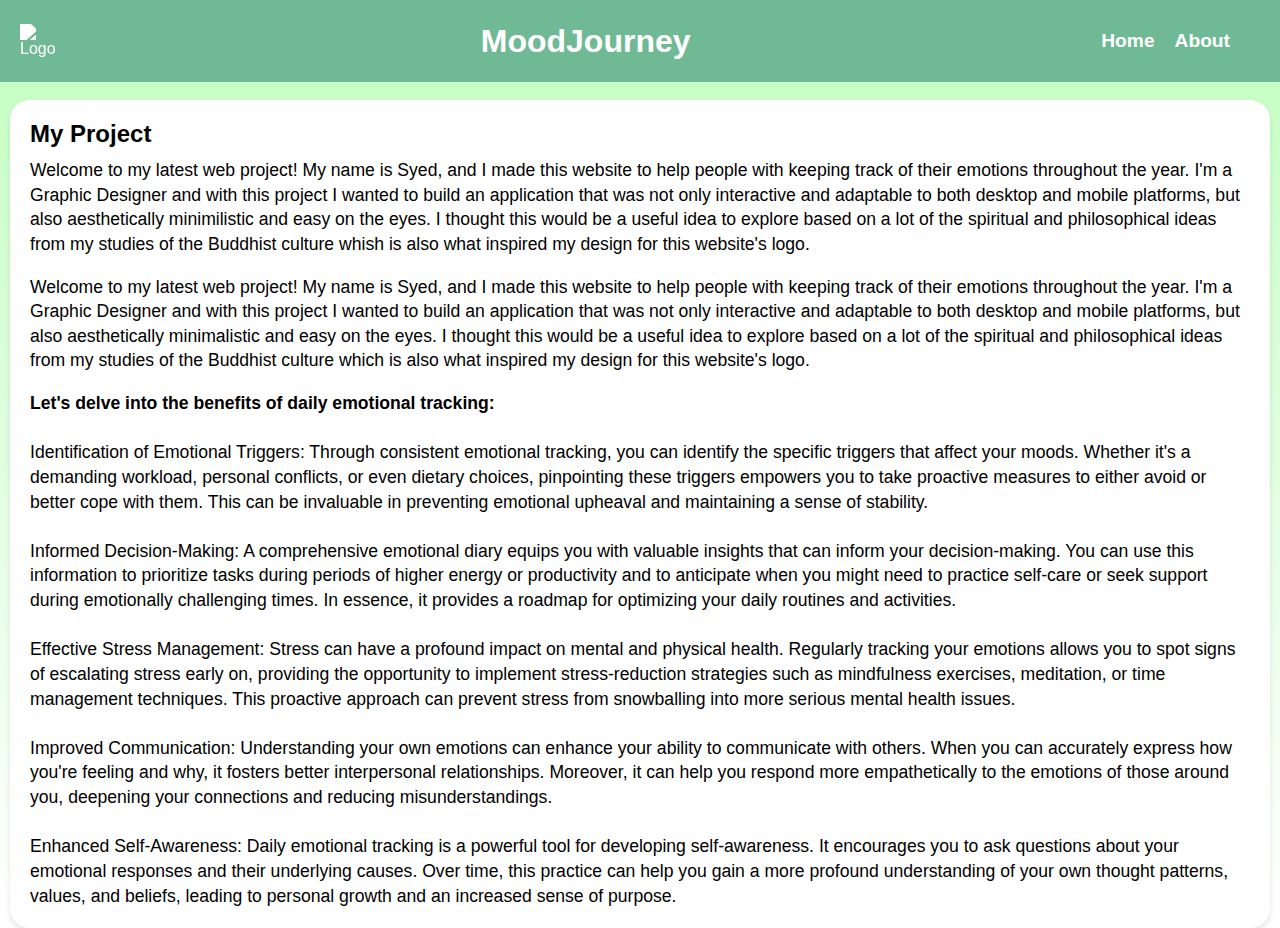
==== about.html @ 030b7aaf "Initial commit" ====
<!DOCTYPE html>
<html lang="en" dir="ltr">
  <head>
    <meta charset="utf-8" />
    <title>Project 2</title>
    <link rel="stylesheet" href="style.css" />
    <meta name="viewport" content="width=device-width, initial-scale=1.0" />
    <link
      rel="stylesheet"
      href="https://fonts.googleapis.com/css2?family=Material+Symbols+Rounded:opsz,wght,FILL,GRAD@20..48,100..700,0..1,-50..200"
    />
    <script src="script.js" defer></script>
  </head>
  <body>
    <div class="banner-text">
      <img
        src="https://cdn.glitch.global/95c7df69-5638-4ef5-9395-64c7d026aea5/logo.png?v=1698367487662"
        alt="Logo"
        class="logo"
      />
      <h1>MoodJourney</h1>
      <nav-menu>
        <a href="index.html">Home</a> <a href="about.html">About</a>
      </nav-menu>
    </div>

    <div class="aboutme">
      <h2>My Project</h2>
      <p>
        Welcome to my latest web project! My name is Syed, and I made this
        website to help people with keeping track of their emotions throughout
        the year. I'm a Graphic Designer and with this project I wanted to build
        an application that was not only interactive and adaptable to both
        desktop and mobile platforms, but also aesthetically minimilistic and
        easy on the eyes. I thought this would be a useful idea to explore based
        on a lot of the spiritual and philosophical ideas from my studies of the
        Buddhist culture whish is also what inspired my design for this
        website's logo.
      </p>
      <br />
      <p>
        Welcome to my latest web project! My name is Syed, and I made this
        website to help people with keeping track of their emotions throughout
        the year. I'm a Graphic Designer and with this project I wanted to build
        an application that was not only interactive and adaptable to both
        desktop and mobile platforms, but also aesthetically minimalistic and
        easy on the eyes. I thought this would be a useful idea to explore based
        on a lot of the spiritual and philosophical ideas from my studies of the
        Buddhist culture which is also what inspired my design for this
        website's logo.
      </p>
      <br />
      <p>
        <strong
          >Let's delve into the benefits of daily emotional tracking:</strong
        >
        <br />
        <br />

        Identification of Emotional Triggers: Through consistent emotional
        tracking, you can identify the specific triggers that affect your moods.
        Whether it's a demanding workload, personal conflicts, or even dietary
        choices, pinpointing these triggers empowers you to take proactive
        measures to either avoid or better cope with them. This can be
        invaluable in preventing emotional upheaval and maintaining a sense of
        stability.
        <br />
        <br />

        Informed Decision-Making: A comprehensive emotional diary equips you
        with valuable insights that can inform your decision-making. You can use
        this information to prioritize tasks during periods of higher energy or
        productivity and to anticipate when you might need to practice self-care
        or seek support during emotionally challenging times. In essence, it
        provides a roadmap for optimizing your daily routines and activities.
        <br />
        <br />

        Effective Stress Management: Stress can have a profound impact on mental
        and physical health. Regularly tracking your emotions allows you to spot
        signs of escalating stress early on, providing the opportunity to
        implement stress-reduction strategies such as mindfulness exercises,
        meditation, or time management techniques. This proactive approach can
        prevent stress from snowballing into more serious mental health issues.
        <br />
        <br />

        Improved Communication: Understanding your own emotions can enhance your
        ability to communicate with others. When you can accurately express how
        you're feeling and why, it fosters better interpersonal relationships.
        Moreover, it can help you respond more empathetically to the emotions of
        those around you, deepening your connections and reducing
        misunderstandings.
        <br />
        <br />

        Enhanced Self-Awareness: Daily emotional tracking is a powerful tool for
        developing self-awareness. It encourages you to ask questions about your
        emotional responses and their underlying causes. Over time, this
        practice can help you gain a more profound understanding of your own
        thought patterns, values, and beliefs, leading to personal growth and an
        increased sense of purpose.
        <br />

      </p>
    </div>
  </body>
</html>
---- style.css ----
@import url('https://fonts.googleapis.com/css2?family:Poppins:wght@400;500;600&display=swap');
* {
  margin: 0;
  padding: 0;
  box-sizing: border-box;
  font-family: 'Poppins', sans-serif;
}
body {
  display: flex;
  align-items: center;
  padding: 0 10px;
  justify-content: center;
  min-height: 100vh;
  background: linear-gradient(to bottom, #C2FFC0, #fff);
  background-attachment: fixed; /* Keep the background fixed, preventing it from scrolling with the content */
}

@media (max-width: 768px) {
  .banner-text h1 {
    display: none;
  }
}
.banner-text {
  background-color: #6FB995;
  color: #fff;
  padding: 20px;
  width: 100%;
  position: fixed;
  top: 0;
  z-index: 1;
  display: flex;
  justify-content: space-between; /* Align content to the top left */
  align-items: center; /* Vertically center the content within the header */
}
.banner-text nav-menu {
  color: #fff;
  padding: 10px;
  text-align: center;
  display: flex;
  align-items: center; /* Vertically center the content within the nav menu */
  justify-content: space-between; /* Push content to the top right */
}
.banner-text nav-menu a {
  text-decoration: none; /* Remove underline from links */
  color: #fff; /* Set the color to white */
  font-weight: bold; /* Make the text bold */
  font-size: 1.2rem; /* Increase the font size */
  margin-right: 20px; /* Add adjustable space to the right of each button */
}
.logo {
  width: 50px; /* Adjust the width to your desired size */
  height: auto; /* Maintain the aspect ratio */
  margin-right: 10px; /* Add some spacing between the logo and the title */
  filter: brightness(0) invert(1);
}

.calendar {
  width: 650px;
  background: #fff;
  border-radius: 30px;
  box-shadow: 0 15px 40px rgba(0, 0, 0, 0.12);
}
.calendar header {
  display: flex;
  align-items: center;
  padding: 25px 30px 10px;
  justify-content: space-between;
}
header .icons {
  display: flex;
}
header .icons span {
  height: 38px;
  width: 38px;
  margin: 0 1px;
  cursor: pointer;
  color: #878787;
  text-align: center;
  line-height: 38px;
  font-size: 1.9rem;
  user-select: none;
  border-radius: 50%;
}
.icons span:last-child {
  margin-right: -10px;
}
header .icons span:hover {
  background: #f2f2f2;
}
header .current-date {
  font-size: 1.6rem;
  font-weight: bold;
}
.calendar-content ul {
  display: flex;
  flex-wrap: wrap;
  list-style: none;
  text-align: center;
}
.calendar-content .days {
  margin-bottom: 30px;
}
.calendar-content li {
  color: #333;
  width: calc(100% / 7);
  font-size: 1.07rem;
}
.calendar-content .weeks li {
  font-weight: 500;
  cursor: default;
}
.calendar-content .days li {
  z-index: 1;
  cursor: pointer;
  position: relative;
  margin-top: 30px;
}
.days li.inactive {
  color: #aaa;
}
.days li.active {
  color: #fff;
}
.days li::before {
  position: absolute;
  content: "";
  left: 50%;
  top: 50%;
  height: 40px;
  width: 40px;
  z-index: -1;
  border-radius: 50%;
  transform: translate(-50%, -50%);
}
.days li.active::before {
  background: #6FB995;
}
.days li:not(.active):hover::before {
  background: #f2f2f2;
}

.aboutme {
  background-color: #fff;
  border-radius: 20px;
  box-shadow: 0 4px 6px rgba(0, 0, 0, 0.1);
  padding: 20px;
  margin: 20px 10px; /* Add margin for spacing */
  position: absolute;
  top: 80px; /* Adjust the top position as needed */
}

.aboutme h2 {
  font-size: 1.5rem;
  margin-bottom: 10px;
}

.aboutme p {
  font-size: 1.1rem;
  line-height: 1.4;
}

.aboutme img {
  max-width: 100%; /* Ensure images fit within the box */
  display: block; /* Remove any extra spacing around the image */
  margin-top: 10px; /* Add spacing below the paragraphs */
}

.color-picker {
  background-color: #fff;
  border-radius: 20px;
  box-shadow: 2px 4px 6px rgba(0, 0, 0, 0.1);
  padding: 20px;
  margin: 20px 10px; /* Add margin for spacing */
  top: 80px; /* Adjust the top position as needed */
  font-size: 1.1rem; /* Increase the font size */
}
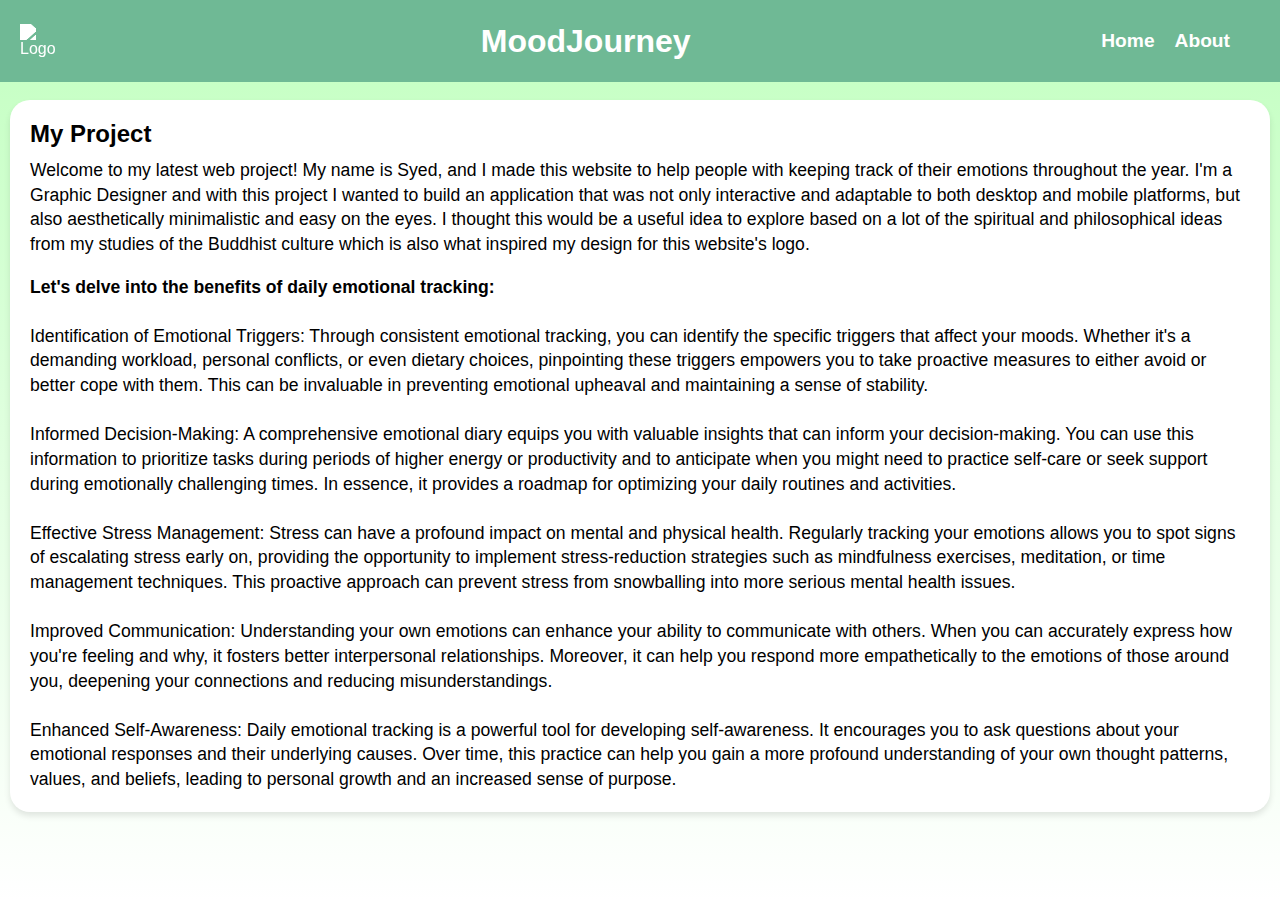
==== commit 7eeb9564: "Update about.html" ====
--- a/about.html
+++ b/about.html
@@ -26,18 +26,6 @@
 
     <div class="aboutme">
       <h2>My Project</h2>
-      <p>
-        Welcome to my latest web project! My name is Syed, and I made this
-        website to help people with keeping track of their emotions throughout
-        the year. I'm a Graphic Designer and with this project I wanted to build
-        an application that was not only interactive and adaptable to both
-        desktop and mobile platforms, but also aesthetically minimilistic and
-        easy on the eyes. I thought this would be a useful idea to explore based
-        on a lot of the spiritual and philosophical ideas from my studies of the
-        Buddhist culture whish is also what inspired my design for this
-        website's logo.
-      </p>
-      <br />
       <p>
         Welcome to my latest web project! My name is Syed, and I made this
         website to help people with keeping track of their emotions throughout
